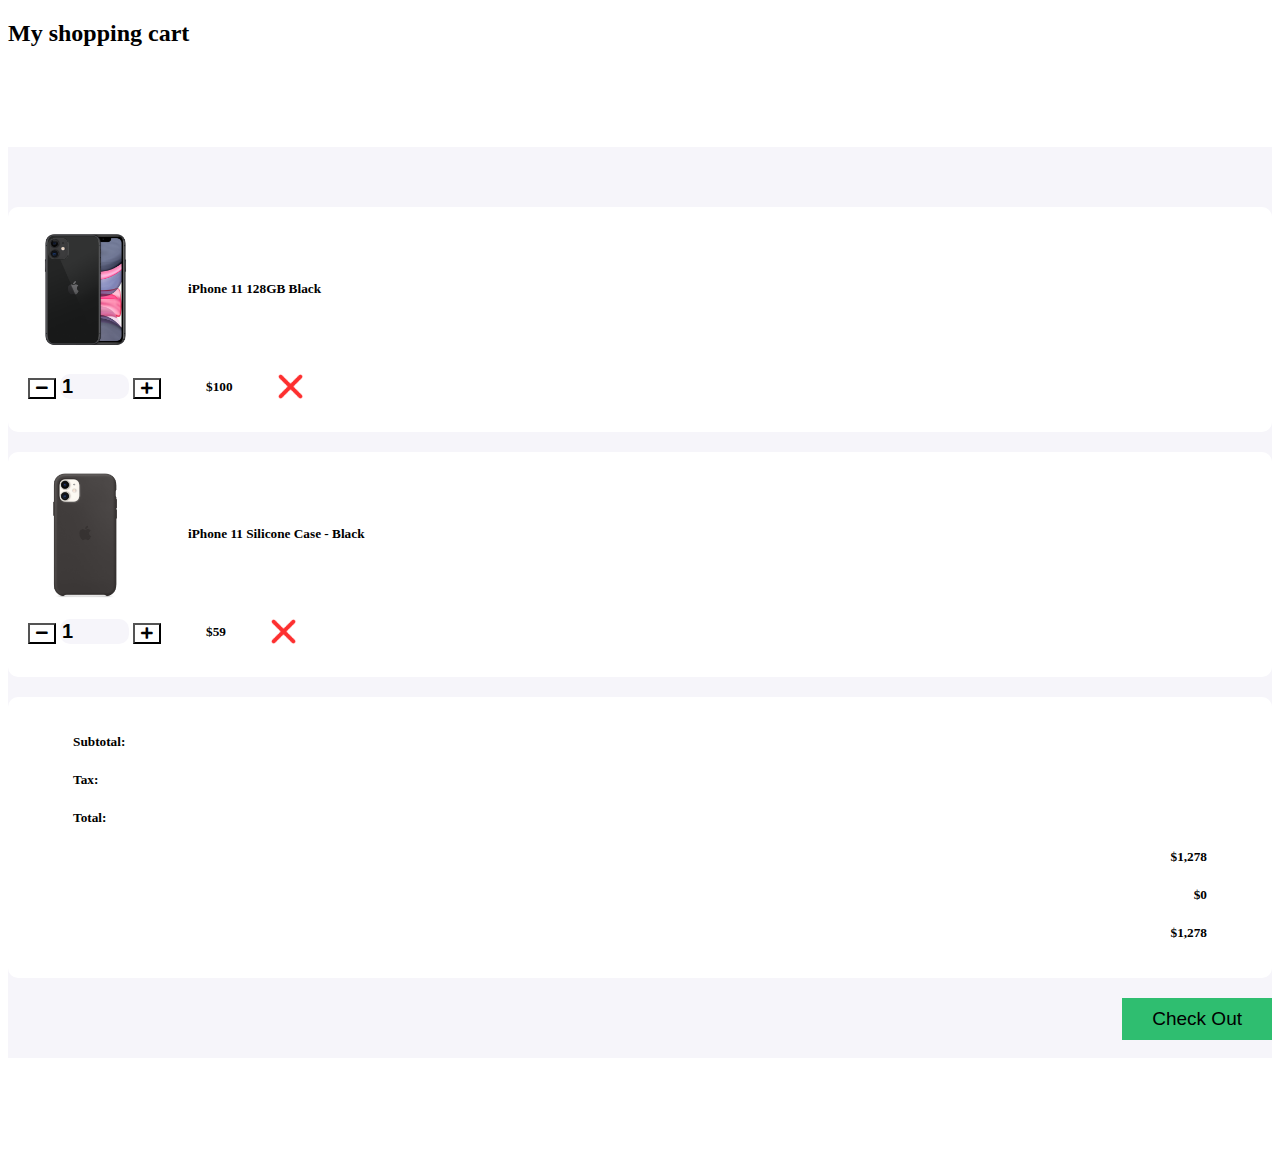
==== index.html @ cac641c4 "Initial commit" ====
<!DOCTYPE html>
<html>

<head>
   <title>Shopping Cart</title>
   <meta charset="utf-8">
   <meta name="viewport" content="width=device-width, initial-scale=1">
   <link href="https://cdn.jsdelivr.net/npm/bootstrap@5.0.2/dist/css/bootstrap.min.css" rel="stylesheet"
      integrity="sha384-EVSTQN3/azprG1Anm3QDgpJLIm9Nao0Yz1ztcQTwFspd3yD65VohhpuuCOmLASjC" crossorigin="anonymous">
   <link href="https://cdnjs.cloudflare.com/ajax/libs/font-awesome/5.11.2/css/all.css" rel="stylesheet" />
   <link href="style.css" rel="stylesheet">
</head>

<body>

   <section>
      <div class="container">
         <h2>My shopping cart</h2>
         <div class="cart">
            <div class="col-md-12 col-lg-10 mx-auto">
               <div class="cart-item">
                  <div class="row">
                     <div class="col-md-7 center-item">
                        <img src="images/product-1.png" alt="">
                        <h5>iPhone 11 128GB Black</h5>
                     </div>

                     <div class="col-md-5 center-item">
                        <div class="input-group number-spinner">
                           <button id="phone-minus" class="btn btn-default"><i class="fas fa-minus"></i></button>
                           <input id="phone-input" type="number" min="0" class="form-control text-center" value="1">
                           <button id="phone-plus" class="btn btn-default"><i class="fas fa-plus"></i></button>
                        </div>
                        <h5>$<span id="phone-price">100</span></h5>
                        <img src="images/remove.png" alt="" class="remove-item">
                     </div>

                  </div>
               </div>

               <div class="cart-item">
                  <div class="row">
                     <div class="col-md-7 center-item mx-auto">
                        <img src="images/product-2.png" alt="">
                        <h5>iPhone 11 Silicone Case - Black</h5>
                     </div>
                     <div class="col-md-5 center-item">
                        <div class="input-group number-spinner">
                           <button id="case-minus" class="btn btn-default"><i class="fas fa-minus"></i></button>
                           <input id="case-input" type="number" min="0" class="form-control text-center" value="1">
                           <button id="case-plus" class="btn btn-default"><i class="fas fa-plus"></i></button>
                        </div>
                        <h5>$<span id="case-price">59</span></h5>
                        <img src="images/remove.png" alt="" class="remove-item">
                     </div>
                  </div>
               </div>

               <div class="cart-item">
                  <div class="row">

                     <div class="col-md-8">
                        <h5>Subtotal: </h5>
                        <h5>Tax:</h5>
                        <h5>Total:</h5>
                     </div>

                     <div class="col-md-4 status">
                        <h5>$1,278</h5>
                        <h5>$0</h5>
                        <h5>$1,278</h5>
                     </div>
                  </div>
               </div>
               <div class="col-md-12 pt-4 pb-4">
                  <button type="button" class="btn btn-success check-out">Check Out</button>
               </div>
            </div>
         </div>
      </div>
   </section>

<script src="cart.js"></script>
</body>

</html>
---- style.css ----
body{
	background: #fff;
}
.cart{
	margin: 100px 0;
	background-color: #F6F5FA;;
	padding: 60px 0;
}
.total-price{
	padding-bottom: 15px;
}
.cart-item{
	background-color: #fff;
	border-radius: 10px;
	padding: 15px 20px;
	margin-bottom: 20px;
}
.center-item{
    display: flex;
    align-items: center;
    justify-content: flex-start;
}
.cart-item img{
	width: 115px;
}
.cart-item h5{
    padding: 0 45px;
}
.cart-item .remove-item{
	width: 25px!important;
}
.btn-default{
	background-color: #fff;
}
.cart-item .form-control{
	background-color: #F6F5FA;
	border: none;
    width: 65px;
    border-radius: 10px!important;
    font-weight: 700;
    font-size: 20px;
}
.input-group{
	width: unset;
	flex-wrap: nowrap;
}
.status{
	text-align: right;
}
.check-out{
    float: right;
    padding: 10px 30px;
	font-size: 19px;
	background-color: #2FBE70;
	border: none;
}
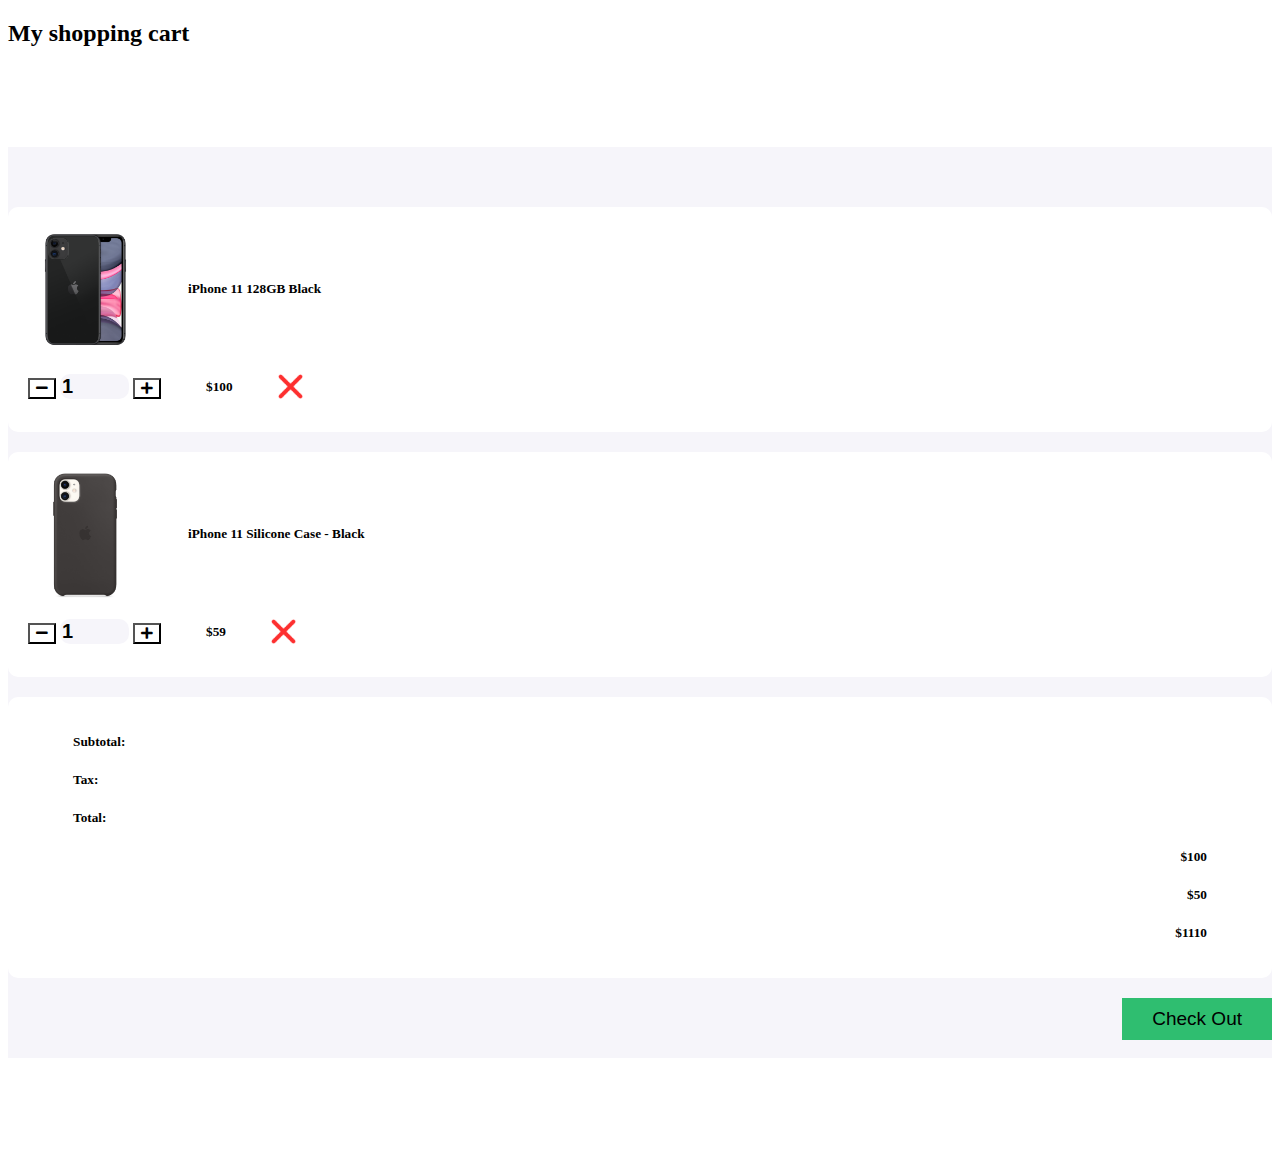
==== commit 9d6e5f5e: "total update price" ====
--- a/index.html
+++ b/index.html
@@ -66,9 +66,9 @@
                      </div>
 
                      <div class="col-md-4 status">
-                        <h5>$1,278</h5>
-                        <h5>$0</h5>
-                        <h5>$1,278</h5>
+                        <h5>$<span id="sub-Total">100</span></h5>
+                        <h5>$<span id="tax-price">50</span></h5>
+                        <h5>$<span id="total-price">1110</span></h5>
                      </div>
                   </div>
                </div>
